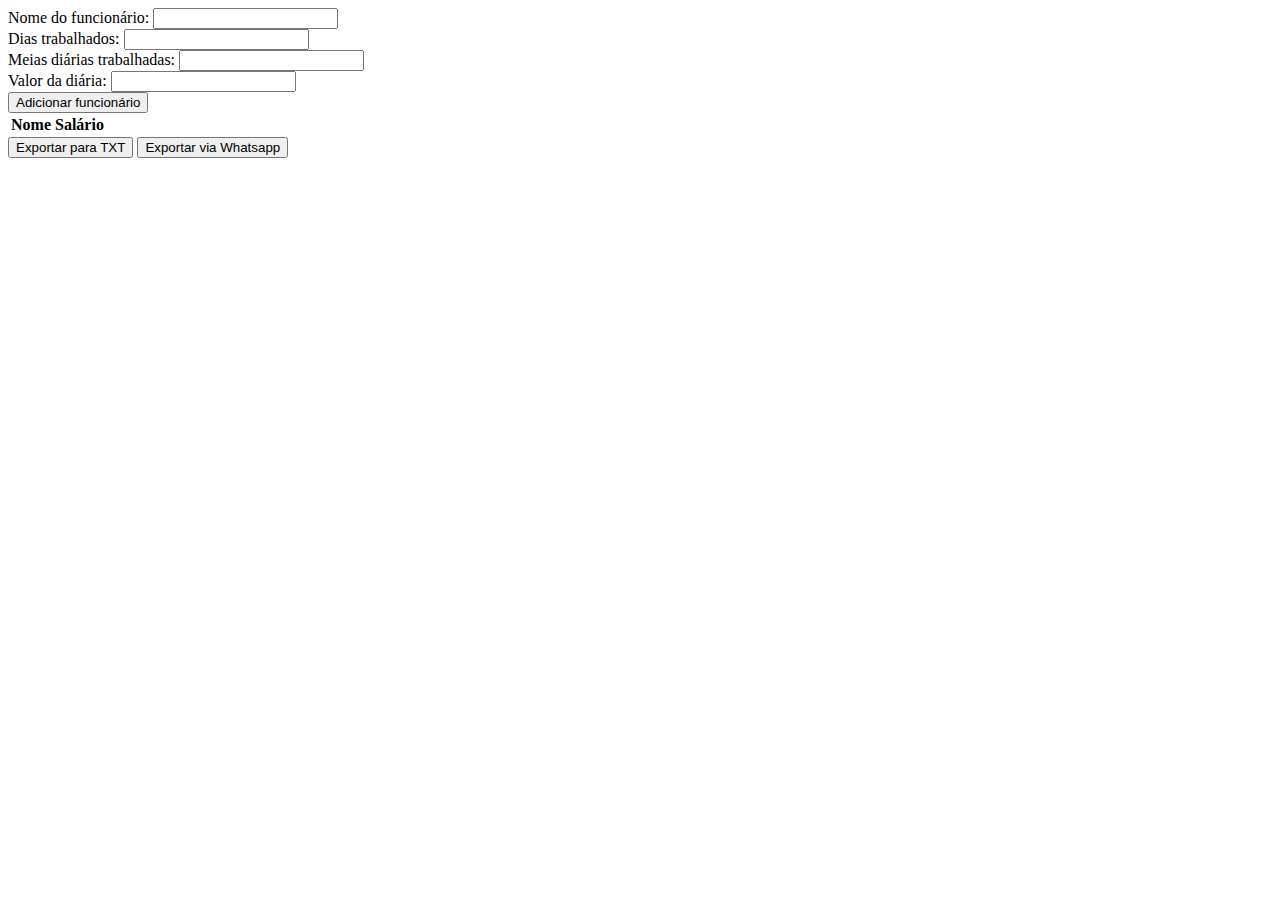
==== Versão 2.0/index.html @ 41fe2521 "Aplicação funcional" ====
<!DOCTYPE html>
<html lang="en">

<head>
    <meta charset="UTF-8">
    <meta http-equiv="X-UA-Compatible" content="IE=edge">
    <meta name="viewport" content="width=device-width, initial-scale=1.0">
    <title>Document</title>
</head>

<script src="./script.js"></script>

<body>
    <form>
        <label for="name">Nome do funcionário:</label>
        <input type="text" id="name" name="name">
        <br>
        <label for="days">Dias trabalhados:</label>
        <input type="number" id="days" name="days">
        <br>
        <label for="halfDays">Meias diárias trabalhadas:</label>
        <input type="number" id="halfDays" name="halfDays">
        <br>
        <label for="rate">Valor da diária:</label>
        <input type="number" id="rate" name="rate">
        <br>
        <button type="button" onclick="addEmployee()">Adicionar funcionário</button>
    </form>
    <table id="employee-table">
        <thead>
            <tr>
                <th>Nome</th>
                <th>Salário</th>
            </tr>
        </thead>
        <tbody id="employee-table-body">
        </tbody>
    </table>
    <button type="button" onclick="exportTable()">Exportar para TXT</button>
    <button type="button" onclick="exportTableToWhatsApp()">Exportar via Whatsapp</button>

</body>

</html>
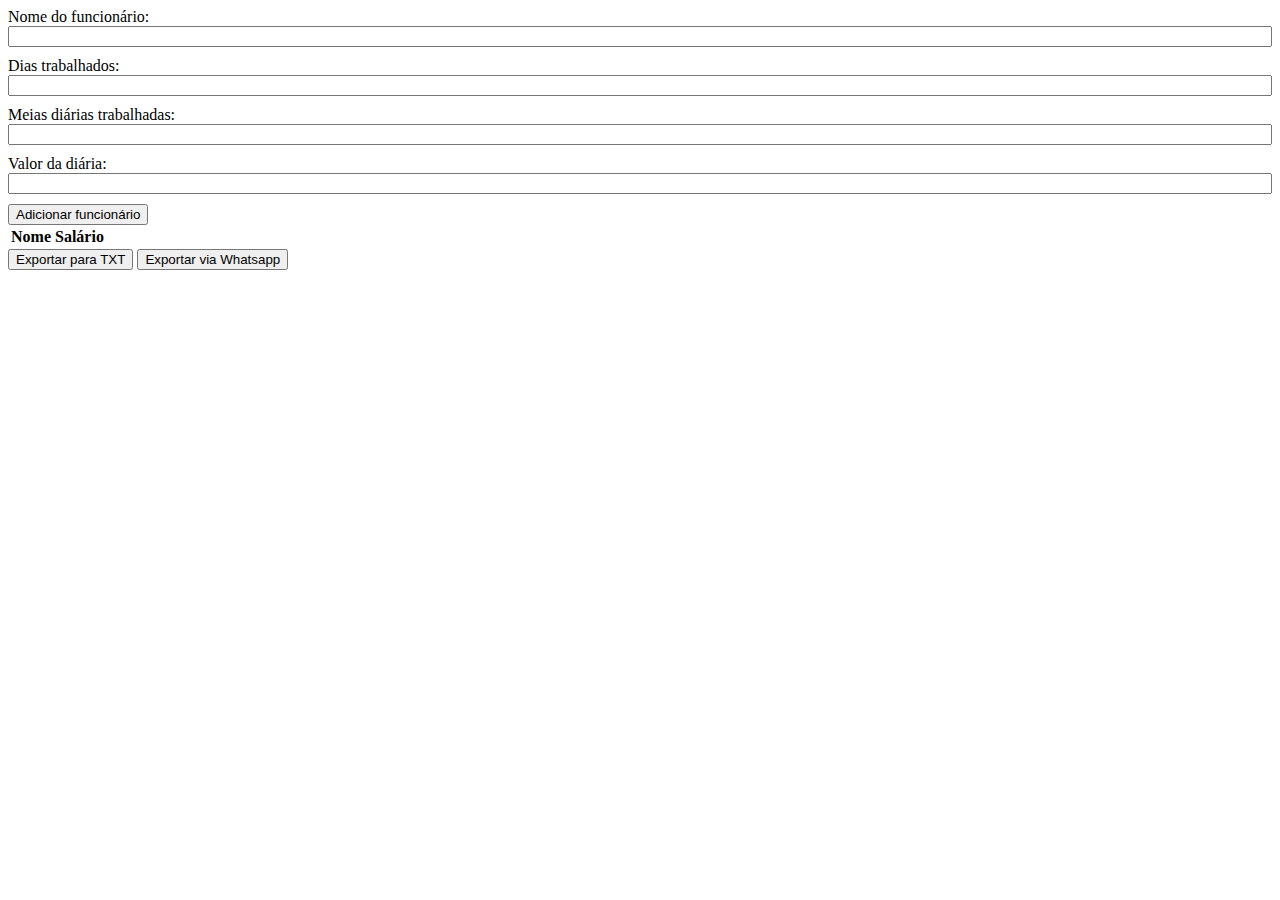
==== commit e78a61dc: "Adicionando responsividade" ====
--- a/Versão 2.0/index.html
+++ b/Versão 2.0/index.html
@@ -6,6 +6,7 @@
     <meta http-equiv="X-UA-Compatible" content="IE=edge">
     <meta name="viewport" content="width=device-width, initial-scale=1.0">
     <title>Document</title>
+    <link rel="stylesheet" href="./style.css">
 </head>
 
 <script src="./script.js"></script>
--- a/Versão 2.0/style.css
+++ b/Versão 2.0/style.css
@@ -0,0 +1,23 @@
+/* Define o formulário como um container flexível */
+form {
+    display: flex;
+    flex-wrap: wrap;
+}
+
+/* Define os campos de input como itens flexíveis */
+input {
+    flex-basis: 100%;
+    margin-bottom: 10px;
+}
+
+/* Define o botão de submit como um item flexível */
+input[type="submit"] {
+    flex-basis: 100%;
+}
+
+/* Define estilos para telas menores */
+@media (max-width: 600px) {
+    input {
+        font-size: 0.8em;
+    }
+}